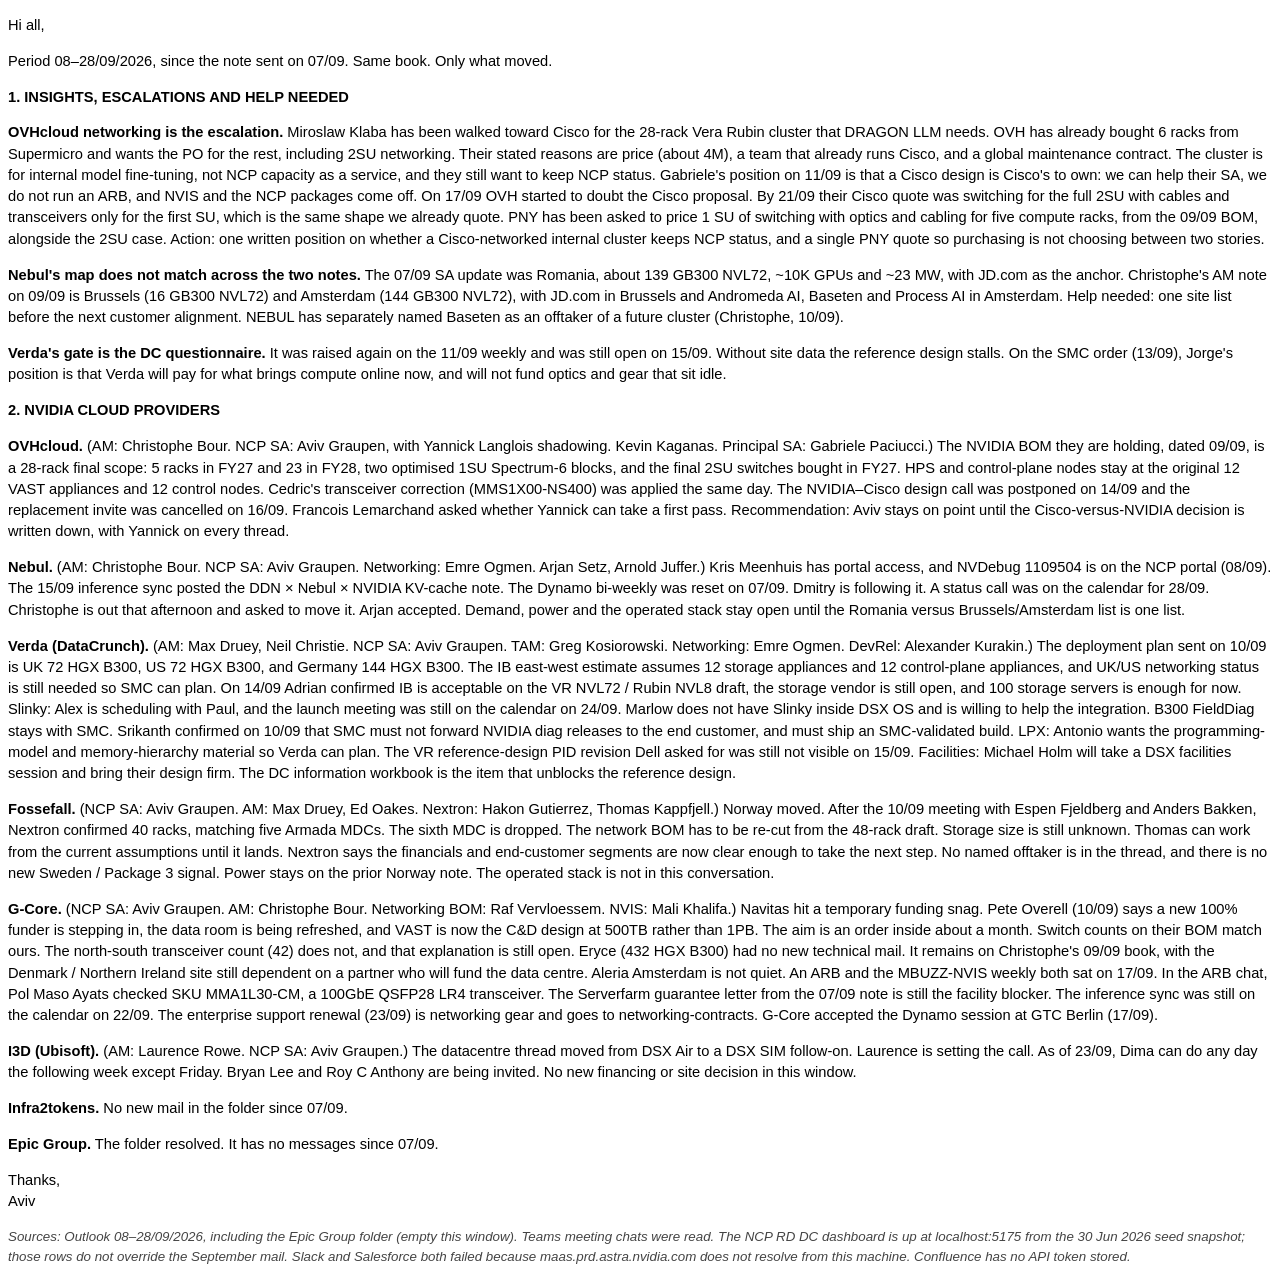
==== t5t-ncp-emea-sa-2026-09-28.html @ 6ea38d71 "feat: add 28 Sep T5T draft and mandatory source recovery" ====
<!DOCTYPE html>
<html lang="en">
<head>
<meta charset="utf-8">
<title>Top 5 Things - NCP | EMEA | SA</title>
</head>
<body style="font-family: Calibri, Arial, sans-serif; font-size: 11pt; color: #000000; line-height: 1.45;">

<p>Hi all,</p>

<p>Period 08–28/09/2026, since the note sent on 07/09. Same book. Only what moved.</p>

<p><b>1. INSIGHTS, ESCALATIONS AND HELP NEEDED</b></p>

<p><b>OVHcloud networking is the escalation.</b> Miroslaw Klaba has been walked toward Cisco for the 28-rack Vera Rubin cluster that DRAGON LLM needs. OVH has already bought 6 racks from Supermicro and wants the PO for the rest, including 2SU networking. Their stated reasons are price (about 4M), a team that already runs Cisco, and a global maintenance contract. The cluster is for internal model fine-tuning, not NCP capacity as a service, and they still want to keep NCP status. Gabriele's position on 11/09 is that a Cisco design is Cisco's to own: we can help their SA, we do not run an ARB, and NVIS and the NCP packages come off. On 17/09 OVH started to doubt the Cisco proposal. By 21/09 their Cisco quote was switching for the full 2SU with cables and transceivers only for the first SU, which is the same shape we already quote. PNY has been asked to price 1 SU of switching with optics and cabling for five compute racks, from the 09/09 BOM, alongside the 2SU case. Action: one written position on whether a Cisco-networked internal cluster keeps NCP status, and a single PNY quote so purchasing is not choosing between two stories.</p>

<p><b>Nebul's map does not match across the two notes.</b> The 07/09 SA update was Romania, about 139 GB300 NVL72, ~10K GPUs and ~23 MW, with JD.com as the anchor. Christophe's AM note on 09/09 is Brussels (16 GB300 NVL72) and Amsterdam (144 GB300 NVL72), with JD.com in Brussels and Andromeda AI, Baseten and Process AI in Amsterdam. Help needed: one site list before the next customer alignment. NEBUL has separately named Baseten as an offtaker of a future cluster (Christophe, 10/09).</p>

<p><b>Verda's gate is the DC questionnaire.</b> It was raised again on the 11/09 weekly and was still open on 15/09. Without site data the reference design stalls. On the SMC order (13/09), Jorge's position is that Verda will pay for what brings compute online now, and will not fund optics and gear that sit idle.</p>

<p><b>2. NVIDIA CLOUD PROVIDERS</b></p>

<p><b>OVHcloud.</b> (AM: Christophe Bour. NCP SA: Aviv Graupen, with Yannick Langlois shadowing. Kevin Kaganas. Principal SA: Gabriele Paciucci.) The NVIDIA BOM they are holding, dated 09/09, is a 28-rack final scope: 5 racks in FY27 and 23 in FY28, two optimised 1SU Spectrum-6 blocks, and the final 2SU switches bought in FY27. HPS and control-plane nodes stay at the original 12 VAST appliances and 12 control nodes. Cedric's transceiver correction (MMS1X00-NS400) was applied the same day. The NVIDIA–Cisco design call was postponed on 14/09 and the replacement invite was cancelled on 16/09. Francois Lemarchand asked whether Yannick can take a first pass. Recommendation: Aviv stays on point until the Cisco-versus-NVIDIA decision is written down, with Yannick on every thread.</p>

<p><b>Nebul.</b> (AM: Christophe Bour. NCP SA: Aviv Graupen. Networking: Emre Ogmen. Arjan Setz, Arnold Juffer.) Kris Meenhuis has portal access, and NVDebug 1109504 is on the NCP portal (08/09). The 15/09 inference sync posted the DDN × Nebul × NVIDIA KV-cache note. The Dynamo bi-weekly was reset on 07/09. Dmitry is following it. A status call was on the calendar for 28/09. Christophe is out that afternoon and asked to move it. Arjan accepted. Demand, power and the operated stack stay open until the Romania versus Brussels/Amsterdam list is one list.</p>

<p><b>Verda (DataCrunch).</b> (AM: Max Druey, Neil Christie. NCP SA: Aviv Graupen. TAM: Greg Kosiorowski. Networking: Emre Ogmen. DevRel: Alexander Kurakin.) The deployment plan sent on 10/09 is UK 72 HGX B300, US 72 HGX B300, and Germany 144 HGX B300. The IB east-west estimate assumes 12 storage appliances and 12 control-plane appliances, and UK/US networking status is still needed so SMC can plan. On 14/09 Adrian confirmed IB is acceptable on the VR NVL72 / Rubin NVL8 draft, the storage vendor is still open, and 100 storage servers is enough for now. Slinky: Alex is scheduling with Paul, and the launch meeting was still on the calendar on 24/09. Marlow does not have Slinky inside DSX OS and is willing to help the integration. B300 FieldDiag stays with SMC. Srikanth confirmed on 10/09 that SMC must not forward NVIDIA diag releases to the end customer, and must ship an SMC-validated build. LPX: Antonio wants the programming-model and memory-hierarchy material so Verda can plan. The VR reference-design PID revision Dell asked for was still not visible on 15/09. Facilities: Michael Holm will take a DSX facilities session and bring their design firm. The DC information workbook is the item that unblocks the reference design.</p>

<p><b>Fossefall.</b> (NCP SA: Aviv Graupen. AM: Max Druey, Ed Oakes. Nextron: Hakon Gutierrez, Thomas Kappfjell.) Norway moved. After the 10/09 meeting with Espen Fjeldberg and Anders Bakken, Nextron confirmed 40 racks, matching five Armada MDCs. The sixth MDC is dropped. The network BOM has to be re-cut from the 48-rack draft. Storage size is still unknown. Thomas can work from the current assumptions until it lands. Nextron says the financials and end-customer segments are now clear enough to take the next step. No named offtaker is in the thread, and there is no new Sweden / Package 3 signal. Power stays on the prior Norway note. The operated stack is not in this conversation.</p>

<p><b>G-Core.</b> (NCP SA: Aviv Graupen. AM: Christophe Bour. Networking BOM: Raf Vervloessem. NVIS: Mali Khalifa.) Navitas hit a temporary funding snag. Pete Overell (10/09) says a new 100% funder is stepping in, the data room is being refreshed, and VAST is now the C&amp;D design at 500TB rather than 1PB. The aim is an order inside about a month. Switch counts on their BOM match ours. The north-south transceiver count (42) does not, and that explanation is still open. Eryce (432 HGX B300) had no new technical mail. It remains on Christophe's 09/09 book, with the Denmark / Northern Ireland site still dependent on a partner who will fund the data centre. Aleria Amsterdam is not quiet. An ARB and the MBUZZ-NVIS weekly both sat on 17/09. In the ARB chat, Pol Maso Ayats checked SKU MMA1L30-CM, a 100GbE QSFP28 LR4 transceiver. The Serverfarm guarantee letter from the 07/09 note is still the facility blocker. The inference sync was still on the calendar on 22/09. The enterprise support renewal (23/09) is networking gear and goes to networking-contracts. G-Core accepted the Dynamo session at GTC Berlin (17/09).</p>

<p><b>I3D (Ubisoft).</b> (AM: Laurence Rowe. NCP SA: Aviv Graupen.) The datacentre thread moved from DSX Air to a DSX SIM follow-on. Laurence is setting the call. As of 23/09, Dima can do any day the following week except Friday. Bryan Lee and Roy C Anthony are being invited. No new financing or site decision in this window.</p>

<p><b>Infra2tokens.</b> No new mail in the folder since 07/09.</p>

<p><b>Epic Group.</b> The folder resolved. It has no messages since 07/09.</p>

<p>Thanks,<br>Aviv</p>

<p style="font-size: 10pt; color: #444444;"><i>Sources: Outlook 08–28/09/2026, including the Epic Group folder (empty this window). Teams meeting chats were read. The NCP RD DC dashboard is up at localhost:5175 from the 30 Jun 2026 seed snapshot; those rows do not override the September mail. Slack and Salesforce both failed because maas.prd.astra.nvidia.com does not resolve from this machine. Confluence has no API token stored.</i></p>

</body>
</html>
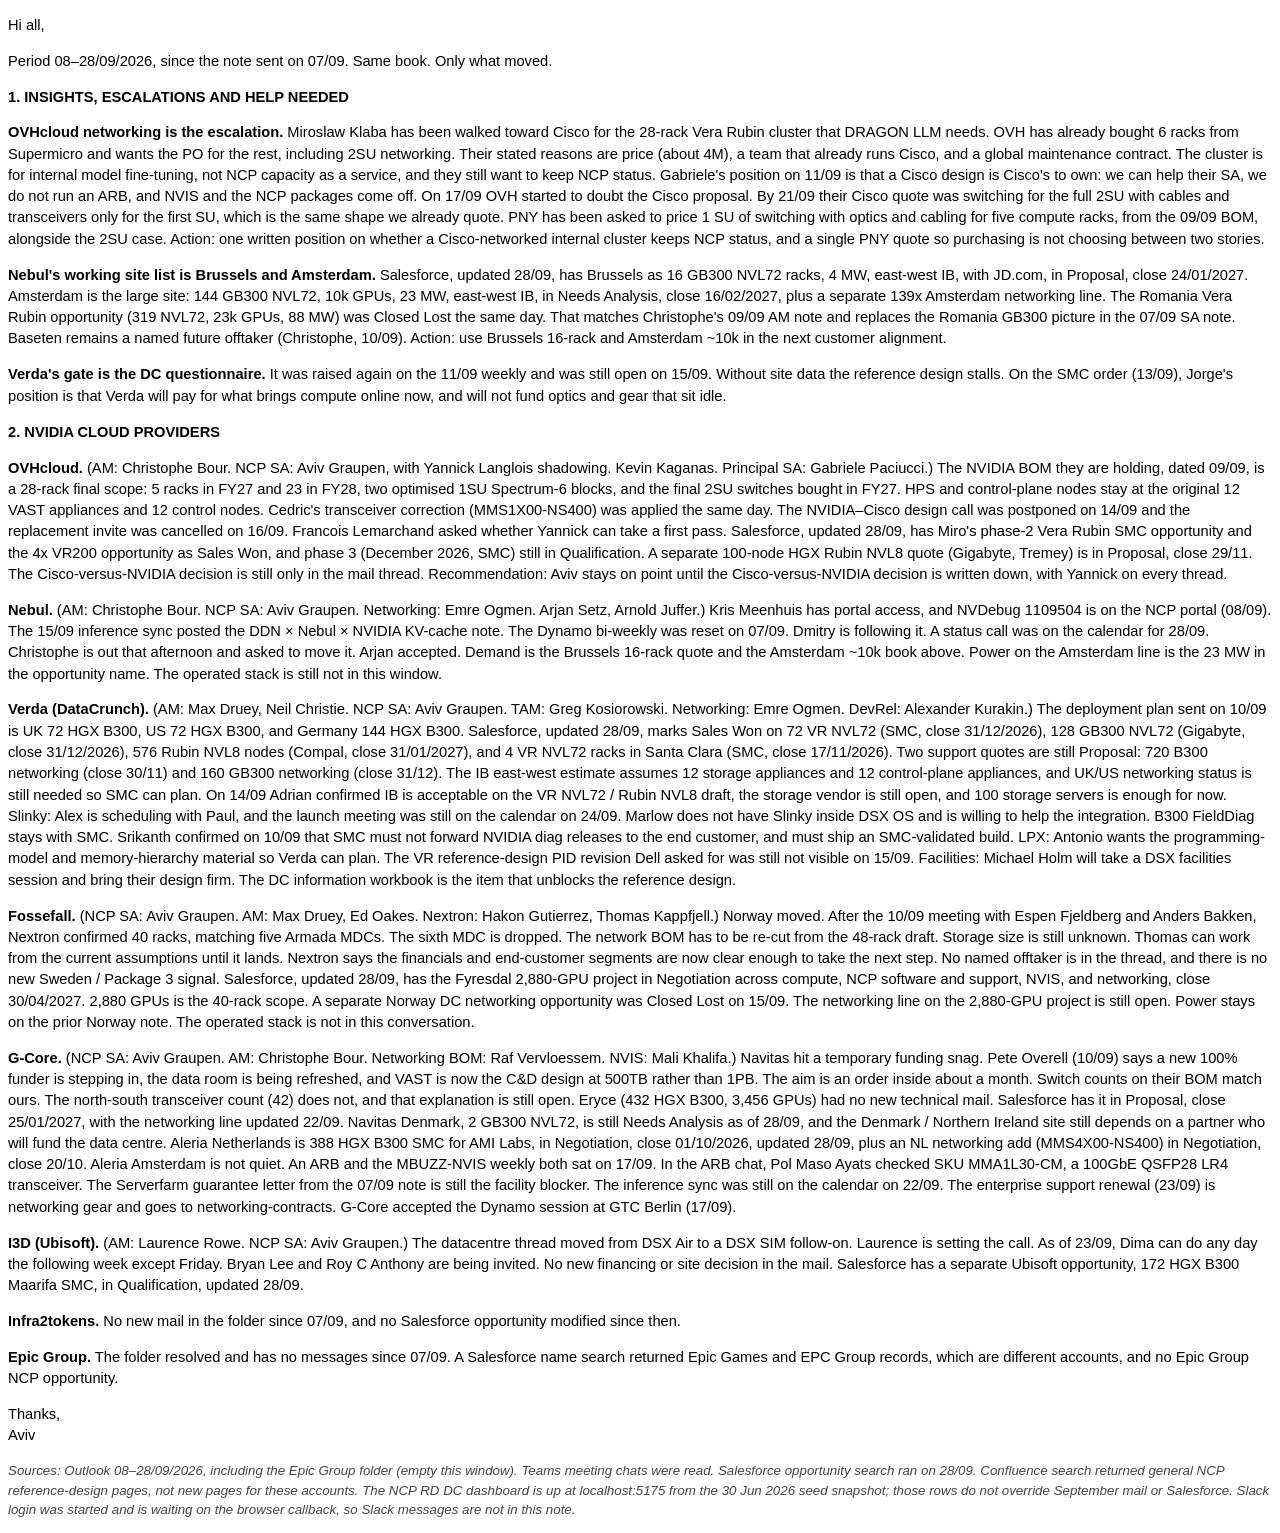
==== commit e404df40: "feat: add 12 Oct T5T draft in the account template Refresh the 28 Sep note with Salesforce stages an" ====
--- a/t5t-ncp-emea-sa-2026-09-28.html
+++ b/t5t-ncp-emea-sa-2026-09-28.html
@@ -14,31 +14,31 @@
 
 <p><b>OVHcloud networking is the escalation.</b> Miroslaw Klaba has been walked toward Cisco for the 28-rack Vera Rubin cluster that DRAGON LLM needs. OVH has already bought 6 racks from Supermicro and wants the PO for the rest, including 2SU networking. Their stated reasons are price (about 4M), a team that already runs Cisco, and a global maintenance contract. The cluster is for internal model fine-tuning, not NCP capacity as a service, and they still want to keep NCP status. Gabriele's position on 11/09 is that a Cisco design is Cisco's to own: we can help their SA, we do not run an ARB, and NVIS and the NCP packages come off. On 17/09 OVH started to doubt the Cisco proposal. By 21/09 their Cisco quote was switching for the full 2SU with cables and transceivers only for the first SU, which is the same shape we already quote. PNY has been asked to price 1 SU of switching with optics and cabling for five compute racks, from the 09/09 BOM, alongside the 2SU case. Action: one written position on whether a Cisco-networked internal cluster keeps NCP status, and a single PNY quote so purchasing is not choosing between two stories.</p>
 
-<p><b>Nebul's map does not match across the two notes.</b> The 07/09 SA update was Romania, about 139 GB300 NVL72, ~10K GPUs and ~23 MW, with JD.com as the anchor. Christophe's AM note on 09/09 is Brussels (16 GB300 NVL72) and Amsterdam (144 GB300 NVL72), with JD.com in Brussels and Andromeda AI, Baseten and Process AI in Amsterdam. Help needed: one site list before the next customer alignment. NEBUL has separately named Baseten as an offtaker of a future cluster (Christophe, 10/09).</p>
+<p><b>Nebul's working site list is Brussels and Amsterdam.</b> Salesforce, updated 28/09, has Brussels as 16 GB300 NVL72 racks, 4 MW, east-west IB, with JD.com, in Proposal, close 24/01/2027. Amsterdam is the large site: 144 GB300 NVL72, 10k GPUs, 23 MW, east-west IB, in Needs Analysis, close 16/02/2027, plus a separate 139x Amsterdam networking line. The Romania Vera Rubin opportunity (319 NVL72, 23k GPUs, 88 MW) was Closed Lost the same day. That matches Christophe's 09/09 AM note and replaces the Romania GB300 picture in the 07/09 SA note. Baseten remains a named future offtaker (Christophe, 10/09). Action: use Brussels 16-rack and Amsterdam ~10k in the next customer alignment.</p>
 
 <p><b>Verda's gate is the DC questionnaire.</b> It was raised again on the 11/09 weekly and was still open on 15/09. Without site data the reference design stalls. On the SMC order (13/09), Jorge's position is that Verda will pay for what brings compute online now, and will not fund optics and gear that sit idle.</p>
 
 <p><b>2. NVIDIA CLOUD PROVIDERS</b></p>
 
-<p><b>OVHcloud.</b> (AM: Christophe Bour. NCP SA: Aviv Graupen, with Yannick Langlois shadowing. Kevin Kaganas. Principal SA: Gabriele Paciucci.) The NVIDIA BOM they are holding, dated 09/09, is a 28-rack final scope: 5 racks in FY27 and 23 in FY28, two optimised 1SU Spectrum-6 blocks, and the final 2SU switches bought in FY27. HPS and control-plane nodes stay at the original 12 VAST appliances and 12 control nodes. Cedric's transceiver correction (MMS1X00-NS400) was applied the same day. The NVIDIA–Cisco design call was postponed on 14/09 and the replacement invite was cancelled on 16/09. Francois Lemarchand asked whether Yannick can take a first pass. Recommendation: Aviv stays on point until the Cisco-versus-NVIDIA decision is written down, with Yannick on every thread.</p>
+<p><b>OVHcloud.</b> (AM: Christophe Bour. NCP SA: Aviv Graupen, with Yannick Langlois shadowing. Kevin Kaganas. Principal SA: Gabriele Paciucci.) The NVIDIA BOM they are holding, dated 09/09, is a 28-rack final scope: 5 racks in FY27 and 23 in FY28, two optimised 1SU Spectrum-6 blocks, and the final 2SU switches bought in FY27. HPS and control-plane nodes stay at the original 12 VAST appliances and 12 control nodes. Cedric's transceiver correction (MMS1X00-NS400) was applied the same day. The NVIDIA–Cisco design call was postponed on 14/09 and the replacement invite was cancelled on 16/09. Francois Lemarchand asked whether Yannick can take a first pass. Salesforce, updated 28/09, has Miro's phase-2 Vera Rubin SMC opportunity and the 4x VR200 opportunity as Sales Won, and phase 3 (December 2026, SMC) still in Qualification. A separate 100-node HGX Rubin NVL8 quote (Gigabyte, Tremey) is in Proposal, close 29/11. The Cisco-versus-NVIDIA decision is still only in the mail thread. Recommendation: Aviv stays on point until the Cisco-versus-NVIDIA decision is written down, with Yannick on every thread.</p>
 
-<p><b>Nebul.</b> (AM: Christophe Bour. NCP SA: Aviv Graupen. Networking: Emre Ogmen. Arjan Setz, Arnold Juffer.) Kris Meenhuis has portal access, and NVDebug 1109504 is on the NCP portal (08/09). The 15/09 inference sync posted the DDN × Nebul × NVIDIA KV-cache note. The Dynamo bi-weekly was reset on 07/09. Dmitry is following it. A status call was on the calendar for 28/09. Christophe is out that afternoon and asked to move it. Arjan accepted. Demand, power and the operated stack stay open until the Romania versus Brussels/Amsterdam list is one list.</p>
+<p><b>Nebul.</b> (AM: Christophe Bour. NCP SA: Aviv Graupen. Networking: Emre Ogmen. Arjan Setz, Arnold Juffer.) Kris Meenhuis has portal access, and NVDebug 1109504 is on the NCP portal (08/09). The 15/09 inference sync posted the DDN × Nebul × NVIDIA KV-cache note. The Dynamo bi-weekly was reset on 07/09. Dmitry is following it. A status call was on the calendar for 28/09. Christophe is out that afternoon and asked to move it. Arjan accepted. Demand is the Brussels 16-rack quote and the Amsterdam ~10k book above. Power on the Amsterdam line is the 23 MW in the opportunity name. The operated stack is still not in this window.</p>
 
-<p><b>Verda (DataCrunch).</b> (AM: Max Druey, Neil Christie. NCP SA: Aviv Graupen. TAM: Greg Kosiorowski. Networking: Emre Ogmen. DevRel: Alexander Kurakin.) The deployment plan sent on 10/09 is UK 72 HGX B300, US 72 HGX B300, and Germany 144 HGX B300. The IB east-west estimate assumes 12 storage appliances and 12 control-plane appliances, and UK/US networking status is still needed so SMC can plan. On 14/09 Adrian confirmed IB is acceptable on the VR NVL72 / Rubin NVL8 draft, the storage vendor is still open, and 100 storage servers is enough for now. Slinky: Alex is scheduling with Paul, and the launch meeting was still on the calendar on 24/09. Marlow does not have Slinky inside DSX OS and is willing to help the integration. B300 FieldDiag stays with SMC. Srikanth confirmed on 10/09 that SMC must not forward NVIDIA diag releases to the end customer, and must ship an SMC-validated build. LPX: Antonio wants the programming-model and memory-hierarchy material so Verda can plan. The VR reference-design PID revision Dell asked for was still not visible on 15/09. Facilities: Michael Holm will take a DSX facilities session and bring their design firm. The DC information workbook is the item that unblocks the reference design.</p>
+<p><b>Verda (DataCrunch).</b> (AM: Max Druey, Neil Christie. NCP SA: Aviv Graupen. TAM: Greg Kosiorowski. Networking: Emre Ogmen. DevRel: Alexander Kurakin.) The deployment plan sent on 10/09 is UK 72 HGX B300, US 72 HGX B300, and Germany 144 HGX B300. Salesforce, updated 28/09, marks Sales Won on 72 VR NVL72 (SMC, close 31/12/2026), 128 GB300 NVL72 (Gigabyte, close 31/12/2026), 576 Rubin NVL8 nodes (Compal, close 31/01/2027), and 4 VR NVL72 racks in Santa Clara (SMC, close 17/11/2026). Two support quotes are still Proposal: 720 B300 networking (close 30/11) and 160 GB300 networking (close 31/12). The IB east-west estimate assumes 12 storage appliances and 12 control-plane appliances, and UK/US networking status is still needed so SMC can plan. On 14/09 Adrian confirmed IB is acceptable on the VR NVL72 / Rubin NVL8 draft, the storage vendor is still open, and 100 storage servers is enough for now. Slinky: Alex is scheduling with Paul, and the launch meeting was still on the calendar on 24/09. Marlow does not have Slinky inside DSX OS and is willing to help the integration. B300 FieldDiag stays with SMC. Srikanth confirmed on 10/09 that SMC must not forward NVIDIA diag releases to the end customer, and must ship an SMC-validated build. LPX: Antonio wants the programming-model and memory-hierarchy material so Verda can plan. The VR reference-design PID revision Dell asked for was still not visible on 15/09. Facilities: Michael Holm will take a DSX facilities session and bring their design firm. The DC information workbook is the item that unblocks the reference design.</p>
 
-<p><b>Fossefall.</b> (NCP SA: Aviv Graupen. AM: Max Druey, Ed Oakes. Nextron: Hakon Gutierrez, Thomas Kappfjell.) Norway moved. After the 10/09 meeting with Espen Fjeldberg and Anders Bakken, Nextron confirmed 40 racks, matching five Armada MDCs. The sixth MDC is dropped. The network BOM has to be re-cut from the 48-rack draft. Storage size is still unknown. Thomas can work from the current assumptions until it lands. Nextron says the financials and end-customer segments are now clear enough to take the next step. No named offtaker is in the thread, and there is no new Sweden / Package 3 signal. Power stays on the prior Norway note. The operated stack is not in this conversation.</p>
+<p><b>Fossefall.</b> (NCP SA: Aviv Graupen. AM: Max Druey, Ed Oakes. Nextron: Hakon Gutierrez, Thomas Kappfjell.) Norway moved. After the 10/09 meeting with Espen Fjeldberg and Anders Bakken, Nextron confirmed 40 racks, matching five Armada MDCs. The sixth MDC is dropped. The network BOM has to be re-cut from the 48-rack draft. Storage size is still unknown. Thomas can work from the current assumptions until it lands. Nextron says the financials and end-customer segments are now clear enough to take the next step. No named offtaker is in the thread, and there is no new Sweden / Package 3 signal. Salesforce, updated 28/09, has the Fyresdal 2,880-GPU project in Negotiation across compute, NCP software and support, NVIS, and networking, close 30/04/2027. 2,880 GPUs is the 40-rack scope. A separate Norway DC networking opportunity was Closed Lost on 15/09. The networking line on the 2,880-GPU project is still open. Power stays on the prior Norway note. The operated stack is not in this conversation.</p>
 
-<p><b>G-Core.</b> (NCP SA: Aviv Graupen. AM: Christophe Bour. Networking BOM: Raf Vervloessem. NVIS: Mali Khalifa.) Navitas hit a temporary funding snag. Pete Overell (10/09) says a new 100% funder is stepping in, the data room is being refreshed, and VAST is now the C&amp;D design at 500TB rather than 1PB. The aim is an order inside about a month. Switch counts on their BOM match ours. The north-south transceiver count (42) does not, and that explanation is still open. Eryce (432 HGX B300) had no new technical mail. It remains on Christophe's 09/09 book, with the Denmark / Northern Ireland site still dependent on a partner who will fund the data centre. Aleria Amsterdam is not quiet. An ARB and the MBUZZ-NVIS weekly both sat on 17/09. In the ARB chat, Pol Maso Ayats checked SKU MMA1L30-CM, a 100GbE QSFP28 LR4 transceiver. The Serverfarm guarantee letter from the 07/09 note is still the facility blocker. The inference sync was still on the calendar on 22/09. The enterprise support renewal (23/09) is networking gear and goes to networking-contracts. G-Core accepted the Dynamo session at GTC Berlin (17/09).</p>
+<p><b>G-Core.</b> (NCP SA: Aviv Graupen. AM: Christophe Bour. Networking BOM: Raf Vervloessem. NVIS: Mali Khalifa.) Navitas hit a temporary funding snag. Pete Overell (10/09) says a new 100% funder is stepping in, the data room is being refreshed, and VAST is now the C&amp;D design at 500TB rather than 1PB. The aim is an order inside about a month. Switch counts on their BOM match ours. The north-south transceiver count (42) does not, and that explanation is still open. Eryce (432 HGX B300, 3,456 GPUs) had no new technical mail. Salesforce has it in Proposal, close 25/01/2027, with the networking line updated 22/09. Navitas Denmark, 2 GB300 NVL72, is still Needs Analysis as of 28/09, and the Denmark / Northern Ireland site still depends on a partner who will fund the data centre. Aleria Netherlands is 388 HGX B300 SMC for AMI Labs, in Negotiation, close 01/10/2026, updated 28/09, plus an NL networking add (MMS4X00-NS400) in Negotiation, close 20/10. Aleria Amsterdam is not quiet. An ARB and the MBUZZ-NVIS weekly both sat on 17/09. In the ARB chat, Pol Maso Ayats checked SKU MMA1L30-CM, a 100GbE QSFP28 LR4 transceiver. The Serverfarm guarantee letter from the 07/09 note is still the facility blocker. The inference sync was still on the calendar on 22/09. The enterprise support renewal (23/09) is networking gear and goes to networking-contracts. G-Core accepted the Dynamo session at GTC Berlin (17/09).</p>
 
-<p><b>I3D (Ubisoft).</b> (AM: Laurence Rowe. NCP SA: Aviv Graupen.) The datacentre thread moved from DSX Air to a DSX SIM follow-on. Laurence is setting the call. As of 23/09, Dima can do any day the following week except Friday. Bryan Lee and Roy C Anthony are being invited. No new financing or site decision in this window.</p>
+<p><b>I3D (Ubisoft).</b> (AM: Laurence Rowe. NCP SA: Aviv Graupen.) The datacentre thread moved from DSX Air to a DSX SIM follow-on. Laurence is setting the call. As of 23/09, Dima can do any day the following week except Friday. Bryan Lee and Roy C Anthony are being invited. No new financing or site decision in the mail. Salesforce has a separate Ubisoft opportunity, 172 HGX B300 Maarifa SMC, in Qualification, updated 28/09.</p>
 
-<p><b>Infra2tokens.</b> No new mail in the folder since 07/09.</p>
+<p><b>Infra2tokens.</b> No new mail in the folder since 07/09, and no Salesforce opportunity modified since then.</p>
 
-<p><b>Epic Group.</b> The folder resolved. It has no messages since 07/09.</p>
+<p><b>Epic Group.</b> The folder resolved and has no messages since 07/09. A Salesforce name search returned Epic Games and EPC Group records, which are different accounts, and no Epic Group NCP opportunity.</p>
 
 <p>Thanks,<br>Aviv</p>
 
-<p style="font-size: 10pt; color: #444444;"><i>Sources: Outlook 08–28/09/2026, including the Epic Group folder (empty this window). Teams meeting chats were read. The NCP RD DC dashboard is up at localhost:5175 from the 30 Jun 2026 seed snapshot; those rows do not override the September mail. Slack and Salesforce both failed because maas.prd.astra.nvidia.com does not resolve from this machine. Confluence has no API token stored.</i></p>
+<p style="font-size: 10pt; color: #444444;"><i>Sources: Outlook 08–28/09/2026, including the Epic Group folder (empty this window). Teams meeting chats were read. Salesforce opportunity search ran on 28/09. Confluence search returned general NCP reference-design pages, not new pages for these accounts. The NCP RD DC dashboard is up at localhost:5175 from the 30 Jun 2026 seed snapshot; those rows do not override September mail or Salesforce. Slack login was started and is waiting on the browser callback, so Slack messages are not in this note.</i></p>
 
 </body>
 </html>
